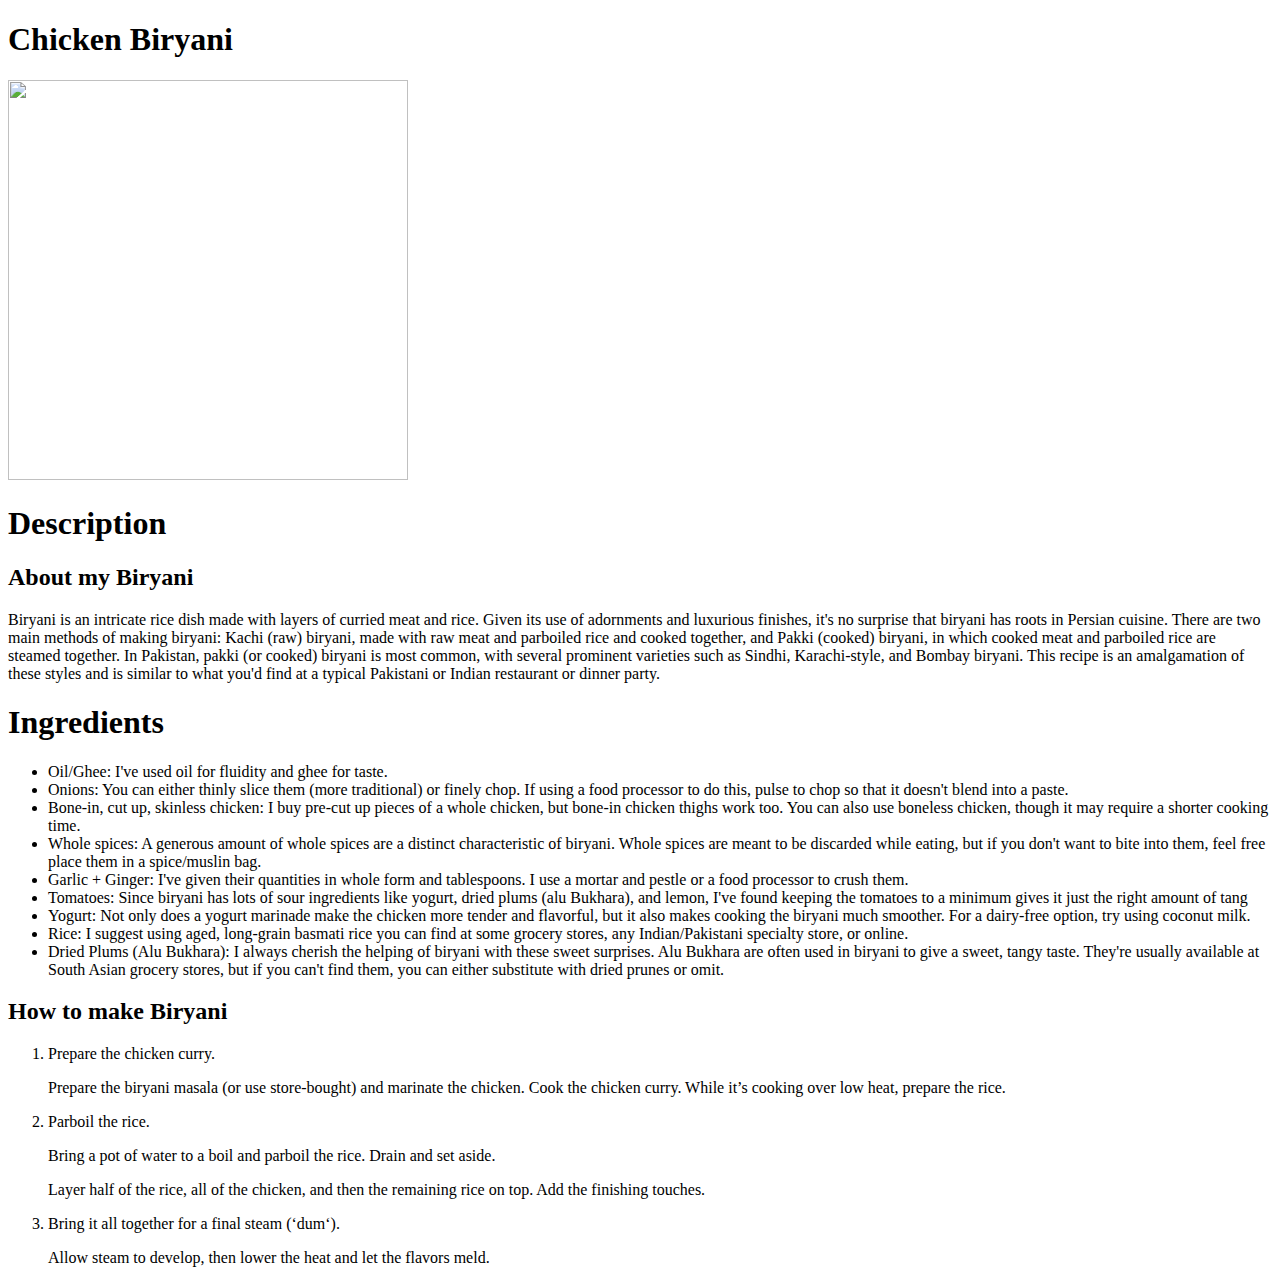
==== Recipes/chickenbiryani.html @ ebc01d46 "Adding HTML elements and content" ====
<!DOCTYPE html>
<html>
  <head>
    <title>Chicken Biryani</title>
  </head>
  <body>
    <h1>Chicken Biryani</h1>
    <img src="../images/shreyak-singh-0j4bisyPo3M-unsplash.jpg" height="400px" width="400px">
    <h1>Description</h1>
    <h2>About my Biryani</h2>
    <P>
      Biryani is an intricate rice dish made with layers of curried meat and rice. Given its use of adornments and luxurious finishes, it&#39s no surprise that biryani has roots in Persian cuisine.

      There are two main methods of making biryani:

      Kachi (raw) biryani, made with raw meat and parboiled rice and cooked together, and
      Pakki (cooked) biryani, in which cooked meat and parboiled rice are steamed together. 
      In Pakistan, pakki (or cooked) biryani is most common, with several prominent varieties such as Sindhi, Karachi-style, and Bombay biryani. This recipe is an amalgamation of these styles and is similar to what you&#39d find at a typical Pakistani or Indian restaurant or dinner party.
    </P>
    <h1>Ingredients</h1>
    <ul>
      <li>
        Oil/Ghee: I&#39ve used oil for fluidity and ghee for taste.
      </li>
      <li>
        Onions: You can either thinly slice them (more traditional) or finely chop. If using a food processor to do this, pulse to chop so that it doesn&#39t blend into a paste.
      </li>
      <li>
        Bone-in, cut up, skinless chicken: I buy pre-cut up pieces of a whole chicken, but bone-in chicken thighs work too. You can also use boneless chicken, though it may require a shorter cooking time.
      </li>
      <li>
        Whole spices: A generous amount of whole spices are a distinct characteristic of biryani. Whole spices are meant to be discarded while eating, but if you don&#39t want to bite into them, feel free place them in a spice/muslin bag.
      </li>
      <li>
        Garlic + Ginger: I&#39ve given their quantities in whole form and tablespoons. I use a mortar and pestle or a food processor to crush them.
      </li>
      <li>
        Tomatoes: Since biryani has lots of sour ingredients like yogurt, dried plums (alu Bukhara), and lemon, I&#39ve found keeping the tomatoes to a minimum gives it just the right amount of tang
      </li>
      <li>
        Yogurt: Not only does a yogurt marinade make the chicken more tender and flavorful, but it also makes cooking the biryani much smoother. For a dairy-free option, try using coconut milk.
      </li>
      <li>
        Rice: I suggest using aged, long-grain basmati rice you can find at some grocery stores, any Indian/Pakistani specialty store, or online.
      </li>
      <li>
        Dried Plums (Alu Bukhara): I always cherish the helping of biryani with these sweet surprises. Alu Bukhara are often used in biryani to give a sweet, tangy taste. They&#39re usually available at South Asian grocery stores, but if you can&#39t find them, you can either substitute with dried prunes or omit.
      </li>
    </ul>
    <h2>How to make Biryani</h2>
    <ol>
      <li>
        Prepare the chicken curry.
        <p>
          Prepare the biryani masala (or use store-bought) and marinate the chicken.

          Cook the chicken curry. While it’s cooking over low heat, prepare the rice.   
        </p>
      </li>
      <li>
        Parboil the rice.
        <p>
          Bring a pot of water to a boil and parboil the rice. Drain and set aside.
        </p>
        <p>
          Layer half of the rice, all of the chicken, and then the remaining rice on top. Add the finishing touches.
        </p>
      </li>
      <li>
        Bring it all together for a final steam (‘dum‘).
        <p>
          Allow steam to develop, then lower the heat and let the flavors meld.
        </p>
      </li>
    </ol>
  </body>
</html>
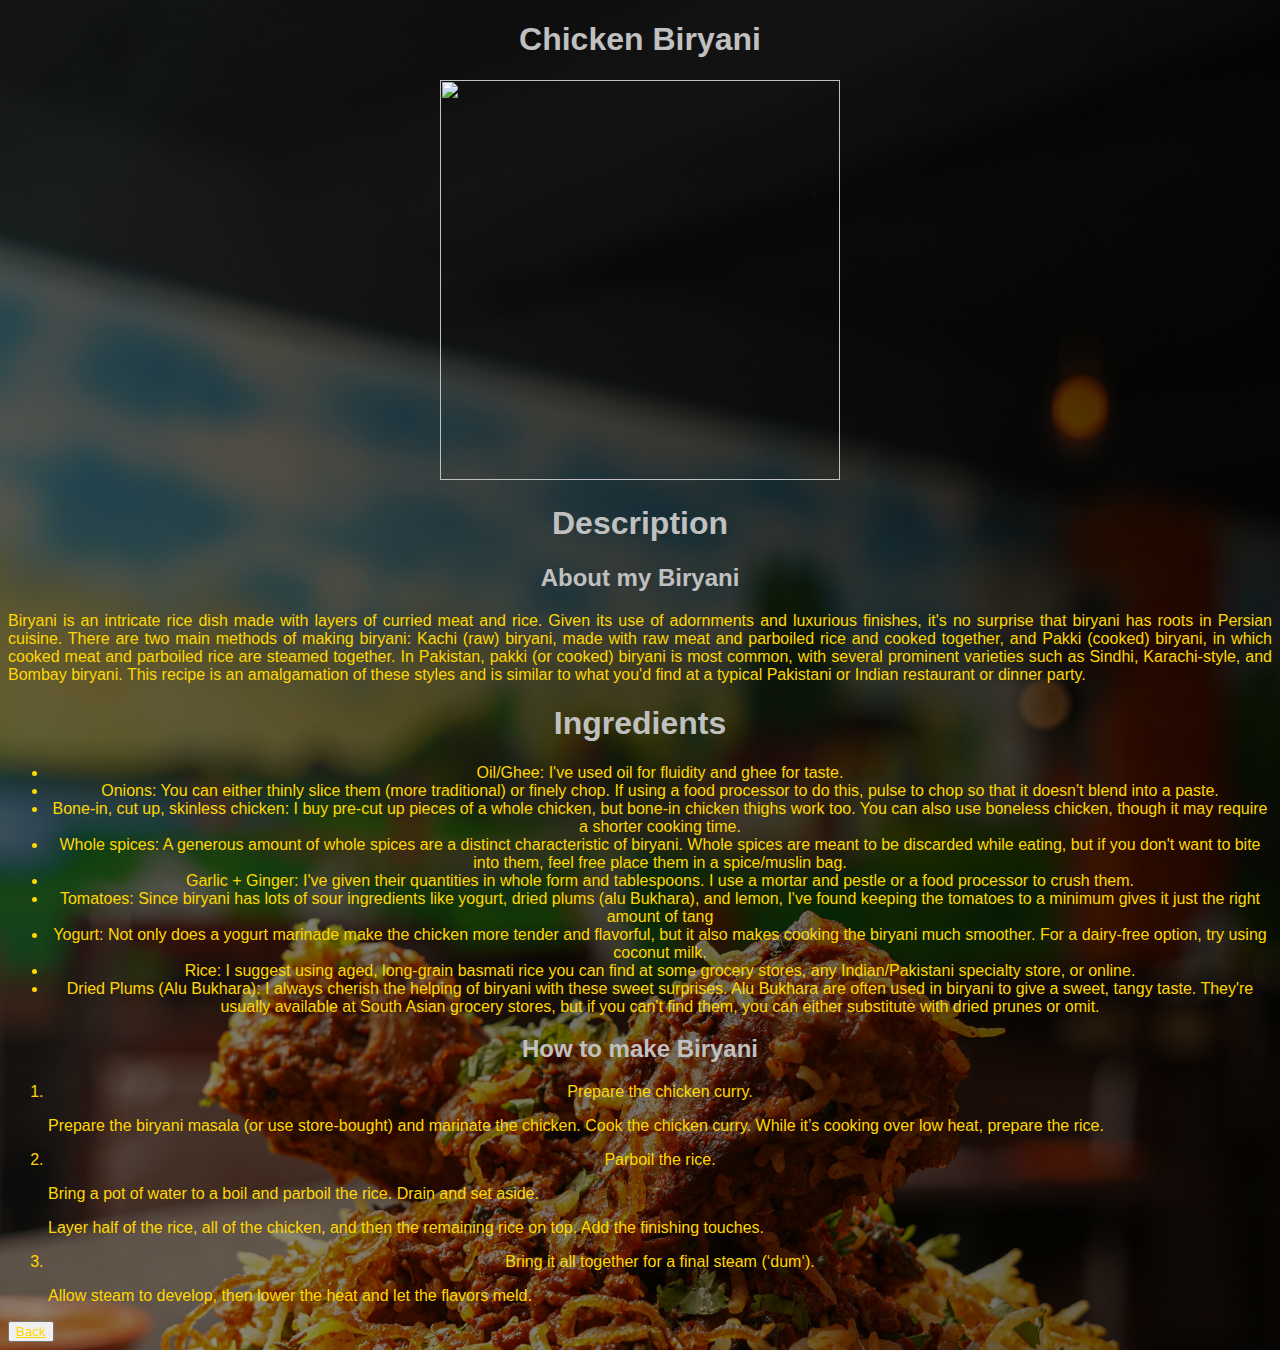
==== commit 833304ef: "Added css to pages" ====
--- a/Recipes/chickenbiryani.html
+++ b/Recipes/chickenbiryani.html
@@ -2,12 +2,17 @@
 <html>
   <head>
     <title>Chicken Biryani</title>
+    <link rel="stylesheet" href="../styles/chickenbiryani.css">
+    <link rel="stylesheet" href="../styles/general.css">
   </head>
+
   <body>
-    <h1>Chicken Biryani</h1>
-    <img src="../images/shreyak-singh-0j4bisyPo3M-unsplash.jpg" height="400px" width="400px">
-    <h1>Description</h1>
-    <h2>About my Biryani</h2>
+    <h1 class="headings">Chicken Biryani</h1>
+    <div >
+      <img class="sample-photo" src="../images/shreyak-singh-0j4bisyPo3M-unsplash.jpg" >
+    </div>
+    <h1 class="headings">Description</h1>
+    <h2 class="headings">About my Biryani</h2>
     <P>
       Biryani is an intricate rice dish made with layers of curried meat and rice. Given its use of adornments and luxurious finishes, it&#39s no surprise that biryani has roots in Persian cuisine.
 
@@ -17,7 +22,7 @@
       Pakki (cooked) biryani, in which cooked meat and parboiled rice are steamed together. 
       In Pakistan, pakki (or cooked) biryani is most common, with several prominent varieties such as Sindhi, Karachi-style, and Bombay biryani. This recipe is an amalgamation of these styles and is similar to what you&#39d find at a typical Pakistani or Indian restaurant or dinner party.
     </P>
-    <h1>Ingredients</h1>
+    <h1 class="headings">Ingredients</h1>
     <ul>
       <li>
         Oil/Ghee: I&#39ve used oil for fluidity and ghee for taste.
@@ -47,7 +52,7 @@
         Dried Plums (Alu Bukhara): I always cherish the helping of biryani with these sweet surprises. Alu Bukhara are often used in biryani to give a sweet, tangy taste. They&#39re usually available at South Asian grocery stores, but if you can&#39t find them, you can either substitute with dried prunes or omit.
       </li>
     </ul>
-    <h2>How to make Biryani</h2>
+    <h2 class="headings">How to make Biryani</h2>
     <ol>
       <li>
         Prepare the chicken curry.
@@ -73,5 +78,7 @@
         </p>
       </li>
     </ol>
+
+    <button><a class="button" href="../index.html" target="_blank">Back</a></button>
   </body>
 </html>--- a/styles/chickenbiryani.css
+++ b/styles/chickenbiryani.css
@@ -0,0 +1,23 @@
+
+body{
+  color: rgb(192,192,192);
+  background-image: linear-gradient(45deg, rgba(0,0,0,0.4)0%, rgba(0,0,0,0.7)100%), url("../images/suchandra-varma-vJ-bJAKTWek-unsplash.jpg");
+  background-repeat: no-repeat;
+  background-size: cover;
+  font-family: "Roboto", Arial, Helvetica, sans-serif;
+  text-align: justify;
+}
+
+.headings{
+  color: rgb(192, 192,192);
+  text-align: center;
+}
+
+.sample-photo {
+  height: 400px;
+  width: 400px;
+}
+
+p, ul, ol {
+  text-align: justify;
+}--- a/styles/general.css
+++ b/styles/general.css
@@ -0,0 +1,5 @@
+* {
+  font-family: "Roboto", Arial, Helvetica, sans-serif;
+  color:rgb(255,215,0);
+  text-align: center;
+}
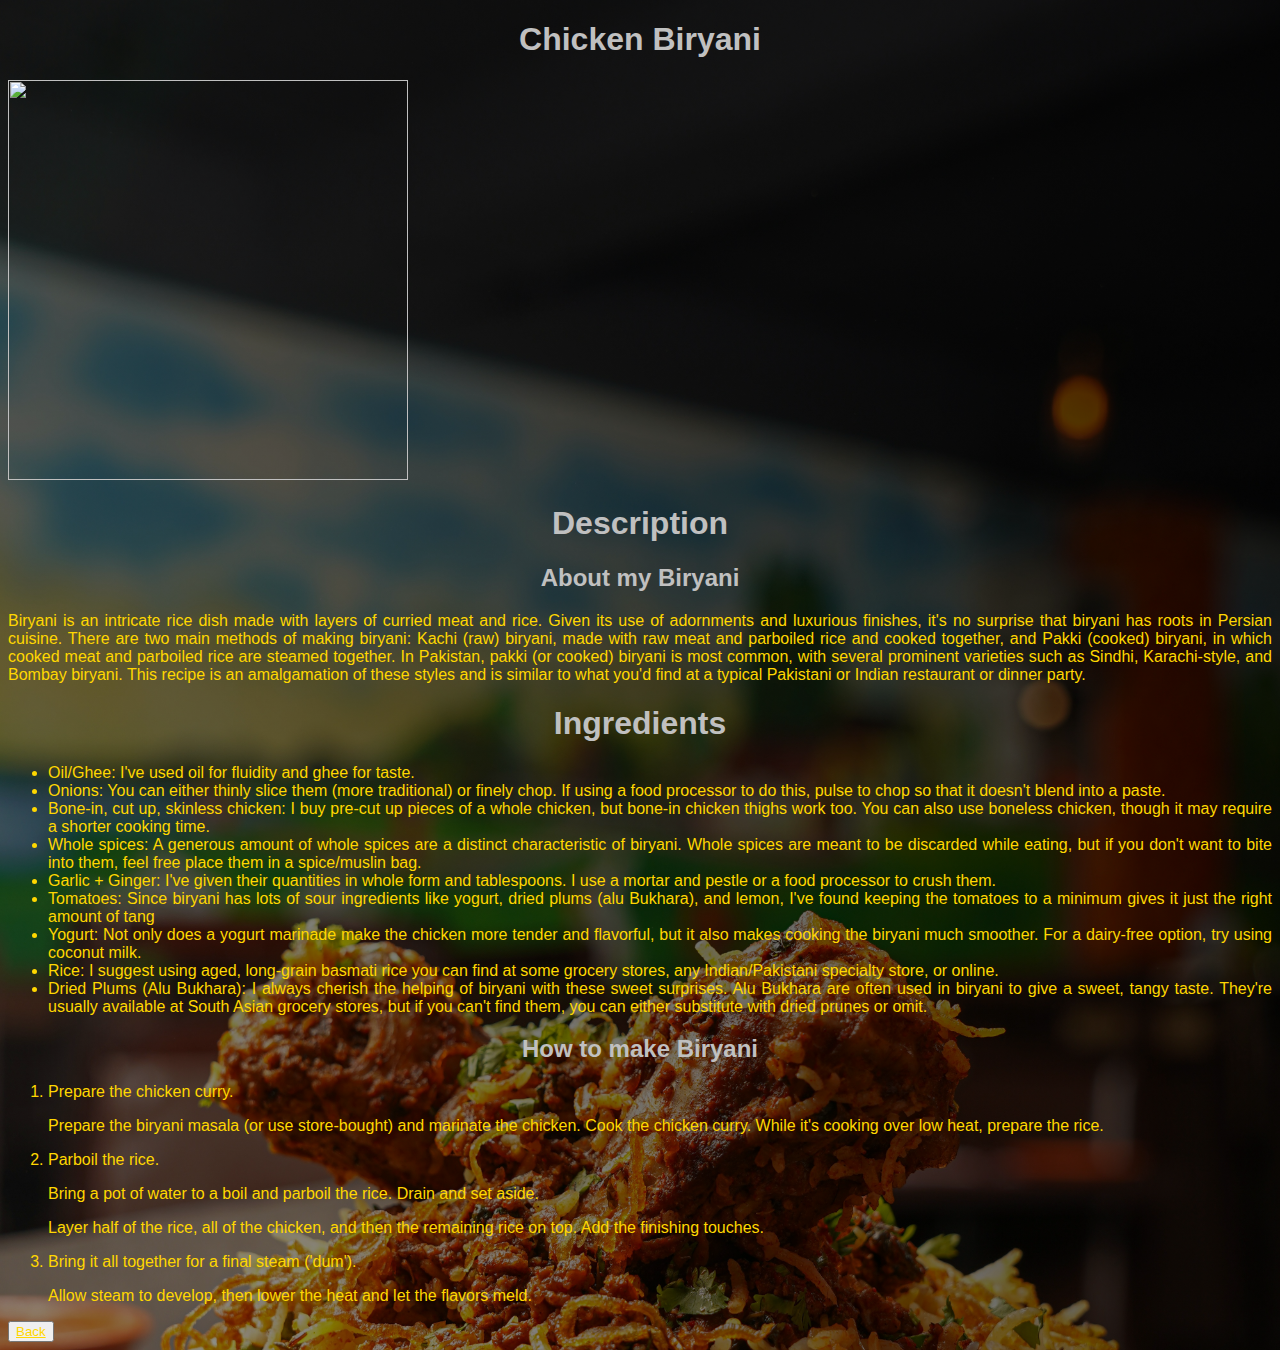
==== commit a2920f03: "finished styling project" ====
--- a/Recipes/chickenbiryani.html
+++ b/Recipes/chickenbiryani.html
@@ -2,8 +2,9 @@
 <html>
   <head>
     <title>Chicken Biryani</title>
+    
+    <link rel="stylesheet" href="../styles/general.css">
     <link rel="stylesheet" href="../styles/chickenbiryani.css">
-    <link rel="stylesheet" href="../styles/general.css">
   </head>
 
   <body>
@@ -59,7 +60,7 @@
         <p>
           Prepare the biryani masala (or use store-bought) and marinate the chicken.
 
-          Cook the chicken curry. While it’s cooking over low heat, prepare the rice.   
+          Cook the chicken curry. While it&#39s cooking over low heat, prepare the rice.   
         </p>
       </li>
       <li>
@@ -72,7 +73,7 @@
         </p>
       </li>
       <li>
-        Bring it all together for a final steam (‘dum‘).
+        Bring it all together for a final steam (&#39dum&#39).
         <p>
           Allow steam to develop, then lower the heat and let the flavors meld.
         </p>
--- a/styles/general.css
+++ b/styles/general.css
@@ -1,5 +1,5 @@
 * {
   font-family: "Roboto", Arial, Helvetica, sans-serif;
   color:rgb(255,215,0);
-  text-align: center;
+  text-align: justify;
 }
--- a/styles/chickenbiryani.css
+++ b/styles/chickenbiryani.css
@@ -5,7 +5,6 @@
   background-repeat: no-repeat;
   background-size: cover;
   font-family: "Roboto", Arial, Helvetica, sans-serif;
-  text-align: justify;
 }
 
 .headings{
@@ -17,7 +16,3 @@
   height: 400px;
   width: 400px;
 }
-
-p, ul, ol {
-  text-align: justify;
-}